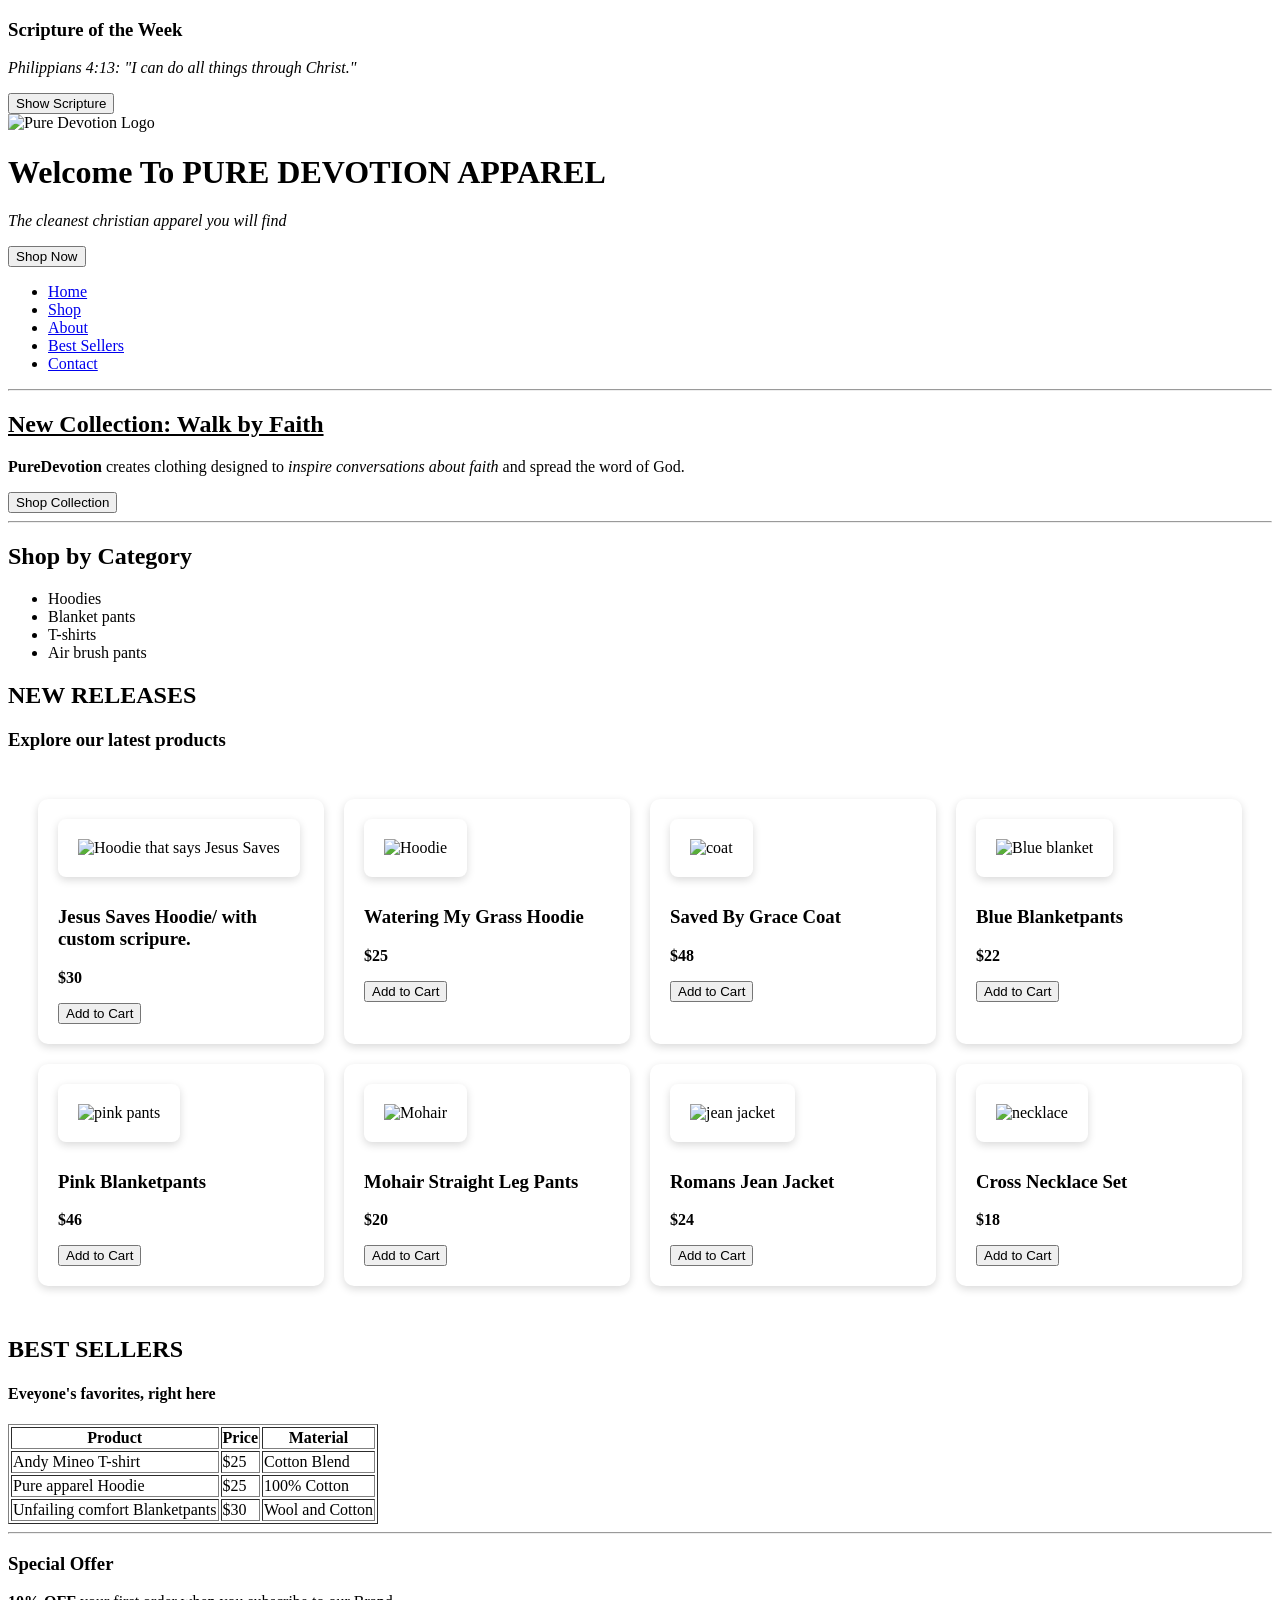
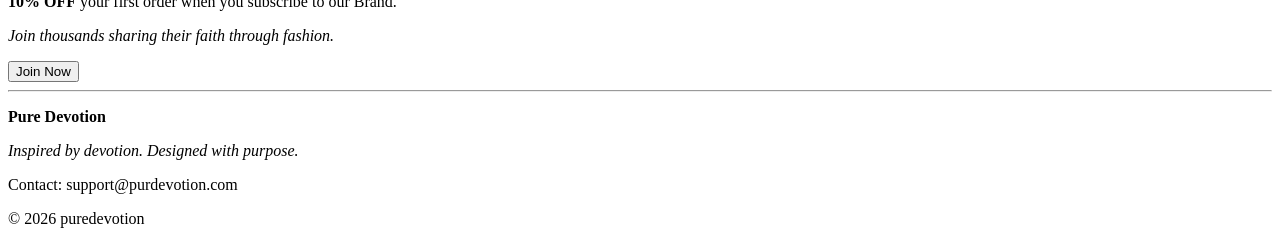
==== index.html @ 143f4ddc "Update index.html" ====
<!DOCTYPE html>
<html lang="eng">
    <link rel="stylesheet" href="styles.css">
<head>
<title> Welcome to PURE DEVOTION APPAREL</title>
</head>
<body>
      <aside>
<h3>Scripture of the Week</h3>
<p><i>Philippians 4:13: "I can do all things through Christ."</i></p>
<button onclick="showScripture()">Show Scripture</button>

</aside> 

 <header>
    <img src="images/2.png" alt="Pure Devotion Logo" class="logo">
<h1><b>Welcome To PURE DEVOTION APPAREL</b></h1>
<p><i>The cleanest christian apparel you will find</i></p>
<button>Shop Now</button>
<nav>
<ul>
<li><a href="index.html">Home</a></li>
<li><a href="Shop.html">Shop</a></li>
<li><a href="about.html">About</a></li>
<li><a href="#">Best Sellers</a></li>
<li><a href="contact.html">Contact</a></li>
</ul>
</nav>
</header>

<hr>

<section>
<h2><u>New Collection: Walk by Faith</u></h2>
<p><b>PureDevotion</b> creates clothing designed to <i>inspire conversations about faith</i> and spread the word of God.</p>
<button>Shop Collection</button>
</section>

<hr>


<section>
  <h2>Shop by Category</h2>
  <ul>
    <li>Hoodies</li>
    <li>Blanket pants</li>
    <li>T-shirts</li>
    <li>Air brush pants</li>
  </ul>
</section>
<style>
.products{
display:grid;
grid-template-columns:repeat(4,1fr);
gap:20px;
padding:30px;
}

.product-card{
background:white;
padding:20px;
border-radius:10px;
box-shadow:0 3px 8px rgba(0,0,0,0.15);
}

.product-card:hover{
transform:scale(1.05);
transition:0.3s;
}
.product-card img{
width: 75%;
height:180x;
object-fit:cover;
border-radius:8px;
margin-bottom:10px;
}

</style>

<h2> NEW RELEASES</h2>
<h3>Explore our latest products</h3>
  <section class="products">

<div class="product-card">
  <img src="images/Gemini_Generated_Image_m63kwpm63kwpm63k.png" alt="Hoodie that says Jesus Saves" class=" product-card img">
<h3>Jesus Saves Hoodie/ with custom scripure.</h3>
<p><b>$30</b></p>
<button onclick="addToCart('Jesus Saves Hoodie')">Add to Cart</button>
</div>

<div class="product-card">
<img src="images/ChatGPT Image Mar 14, 2026, 02_55_42 PM.png" alt="Hoodie" class=" product-card img">
<h3>Watering My Grass Hoodie</h3>
<p><b>$25</b></p>
<button onclick="addToCart('Watering My Grass Hoodie')">Add to Cart</button>
</div>


<div class="product-card">
 <img src="images/ChatGPT Image Mar 14, 2026, 02_38_44 PM.png" alt="coat" class=" product-card img">
<h3>Saved By Grace Coat</h3>
<p><b>$48</b></p>
<button onclick="addToCart('Saved By Grace Coat')">Add to Cart</button>
</div>

<div class="product-card">
<img src="images/Gemini_Generated_Image_5xmdzc5xmdzc5xmd.png" alt="Blue blanket" class=" product-card img">
<h3>Blue Blanketpants</h3>
<p><b>$22</b></p>
<button onclick="addToCart('Blue Blanketpants')">Add to Cart</button>
</div>
<div class="product-card">
<img src="images/Gemini_Generated_Image_9xa5wa9xa5wa9xa5.png" alt="pink pants" class=" product-card img">
<h3> Pink Blanketpants </h3>
<p><b>$46</b></p>
<button onclick="addToCart('Pink Blanketpants')">Add to Cart</button>
</div>

<div class="product-card">
<img src="images/Gemini_Generated_Image_bsbfhubsbfhubsbf.png" alt="Mohair" class=" product-card img">
<h3>Mohair Straight Leg Pants</h3>
<p><b>$20</b></p>
<button onclick="addToCart('Mohair Straight Leg Pants')">Add to Cart</button>
</div>

<div class="product-card">
<img src="images/Gemini_Generated_Image_7zd42e7zd42e7zd4.png" alt="jean jacket" class=" product-card img">
<h3>Romans Jean Jacket</h3>
<p><b>$24</b></p>
<button onclick="addToCart('Romans Jean Jacket')">Add to Cart</button>
</div>

<div class="product-card">
<img src="images/Gemini_Generated_Image_yrpccjyrpccjyrpc.png" alt="necklace" class=" product-card img">
<h3>Cross Necklace Set</h3>
<p><b>$18</b></p>
<button onclick="addToCart('Cross Necklace Set')">Add to Cart</button>
</div>

</section>

<h2> BEST SELLERS</h2>
<h4>Eveyone's favorites, right here</h4>
<table border="1">

<tr>
<th>Product</th>
<th>Price</th>
<th>Material</th>
</tr>

<tr>
<td>Andy Mineo T-shirt</td>
<td>$25</td>
<td>Cotton Blend</td>
</tr>

<tr>
<td>Pure apparel Hoodie</td>
<td>$25</td>
<td>100% Cotton</td>
</tr>

<tr>
<td>Unfailing comfort Blanketpants</td>
<td>$30</td>
<td>Wool and Cotton</td>
</tr>

</table>

</section>

<hr>


<aside>

<h3>Special Offer</h3>

<p><b>10% OFF</b> your first order when you subscribe to our Brand.</p>

<p><i>Join thousands sharing their faith through fashion.</i></p>
<button>Join Now</button>
</aside>

<hr>
  
<footer>

<p><b>Pure Devotion</b></p>

<p><i>Inspired by devotion. Designed with purpose.</i></p>

<p>Contact: support@purdevotion.com</p>

<p>© 2026 puredevotion</p>

</footer>
<script>

function addToCart(productName){
alert(productName + " added to cart!");
}
function showScripture(){

alert("Philippians 4:13\n\n'I can do all things through Christ who strengthens me.'\n\nClick OK to open the Bible App.");

window.open("https://www.bible.com/bible/111/PHP.4.13.NIV", "_blank");

}

</script>


</body>
</html>
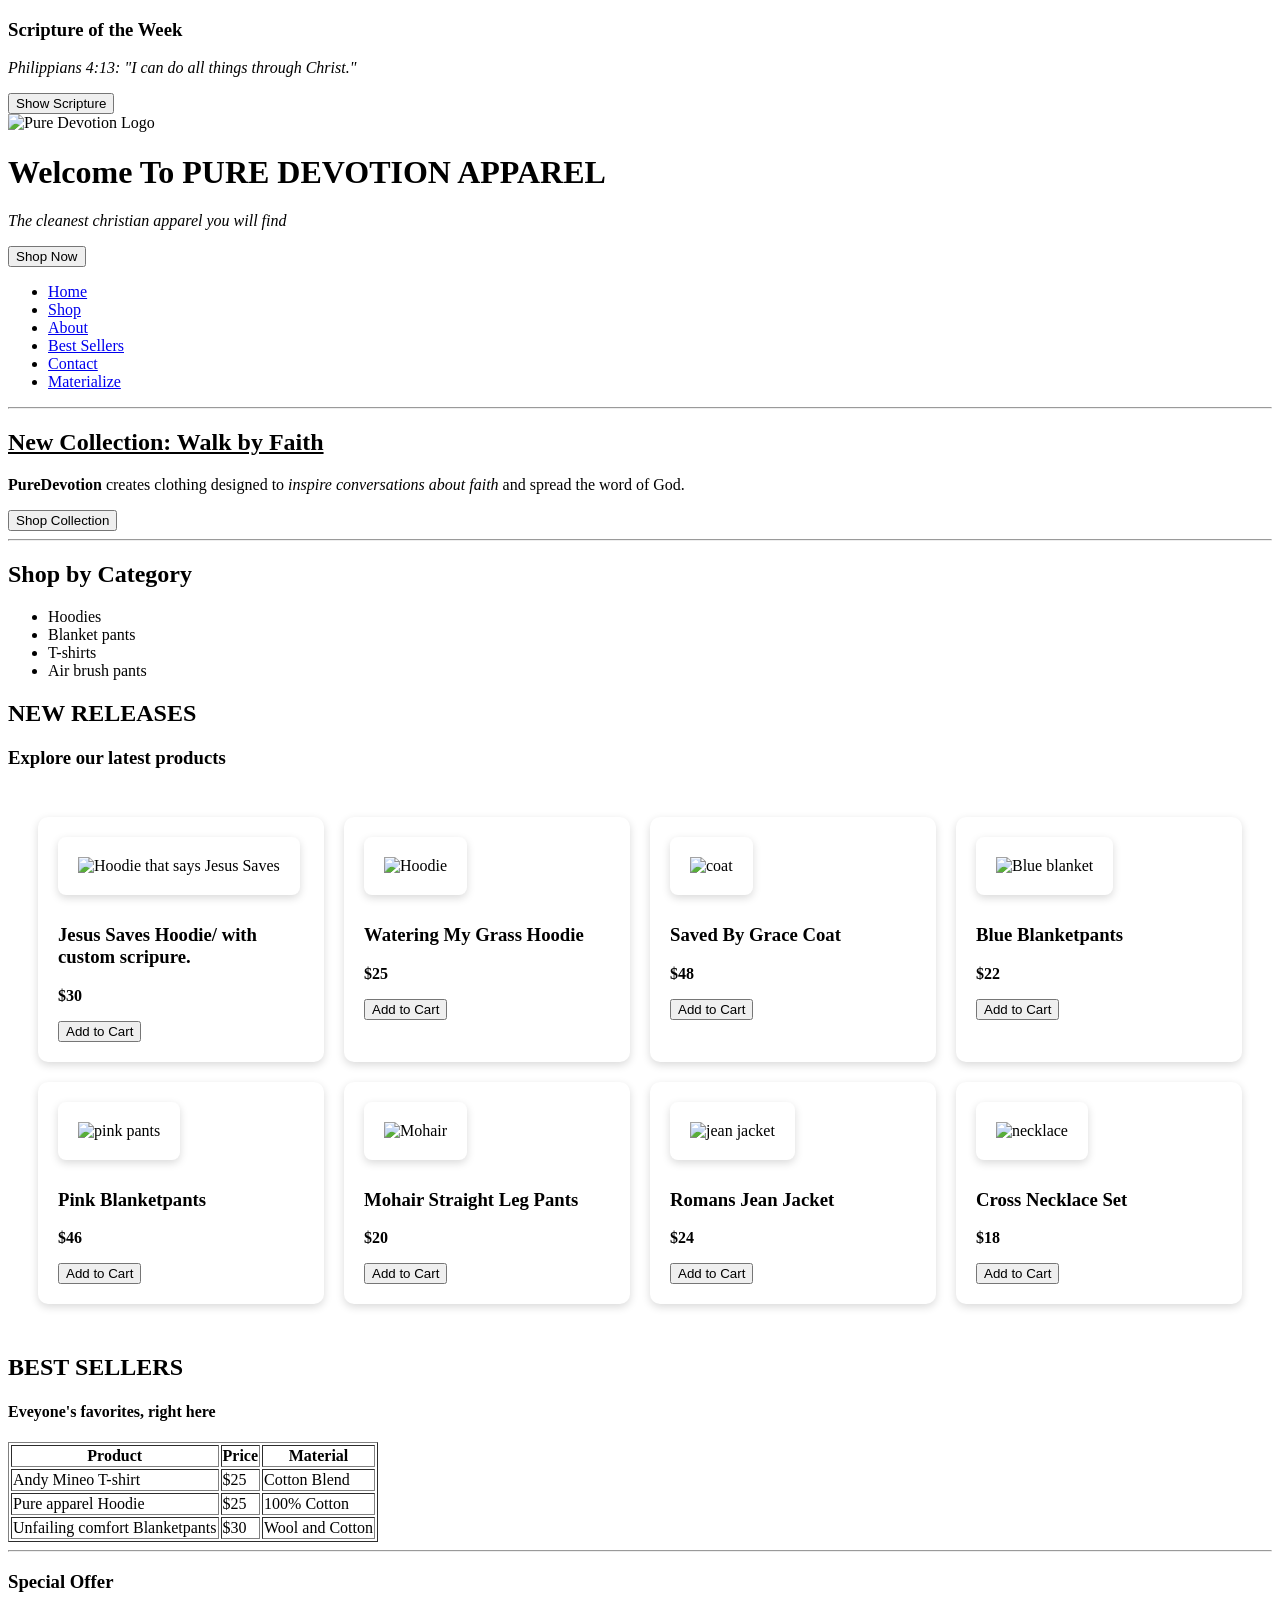
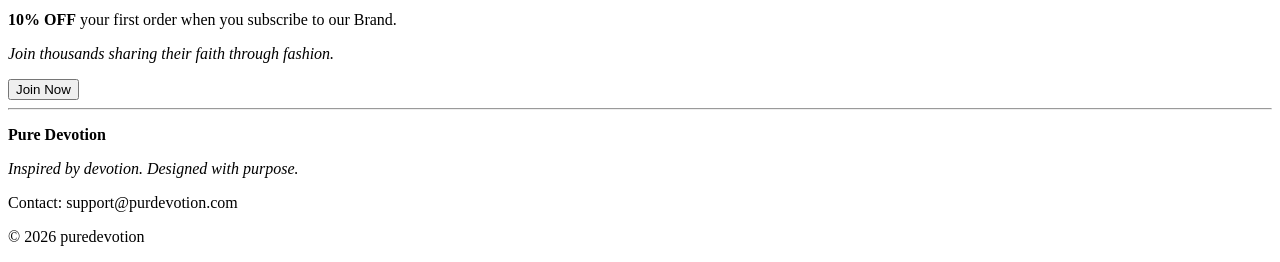
==== commit 62b34b84: "Update index.html" ====
--- a/index.html
+++ b/index.html
@@ -24,6 +24,7 @@
 <li><a href="about.html">About</a></li>
 <li><a href="#">Best Sellers</a></li>
 <li><a href="contact.html">Contact</a></li>
+<li><a href="materialize.html">Materialize</a></li>
 </ul>
 </nav>
 </header>
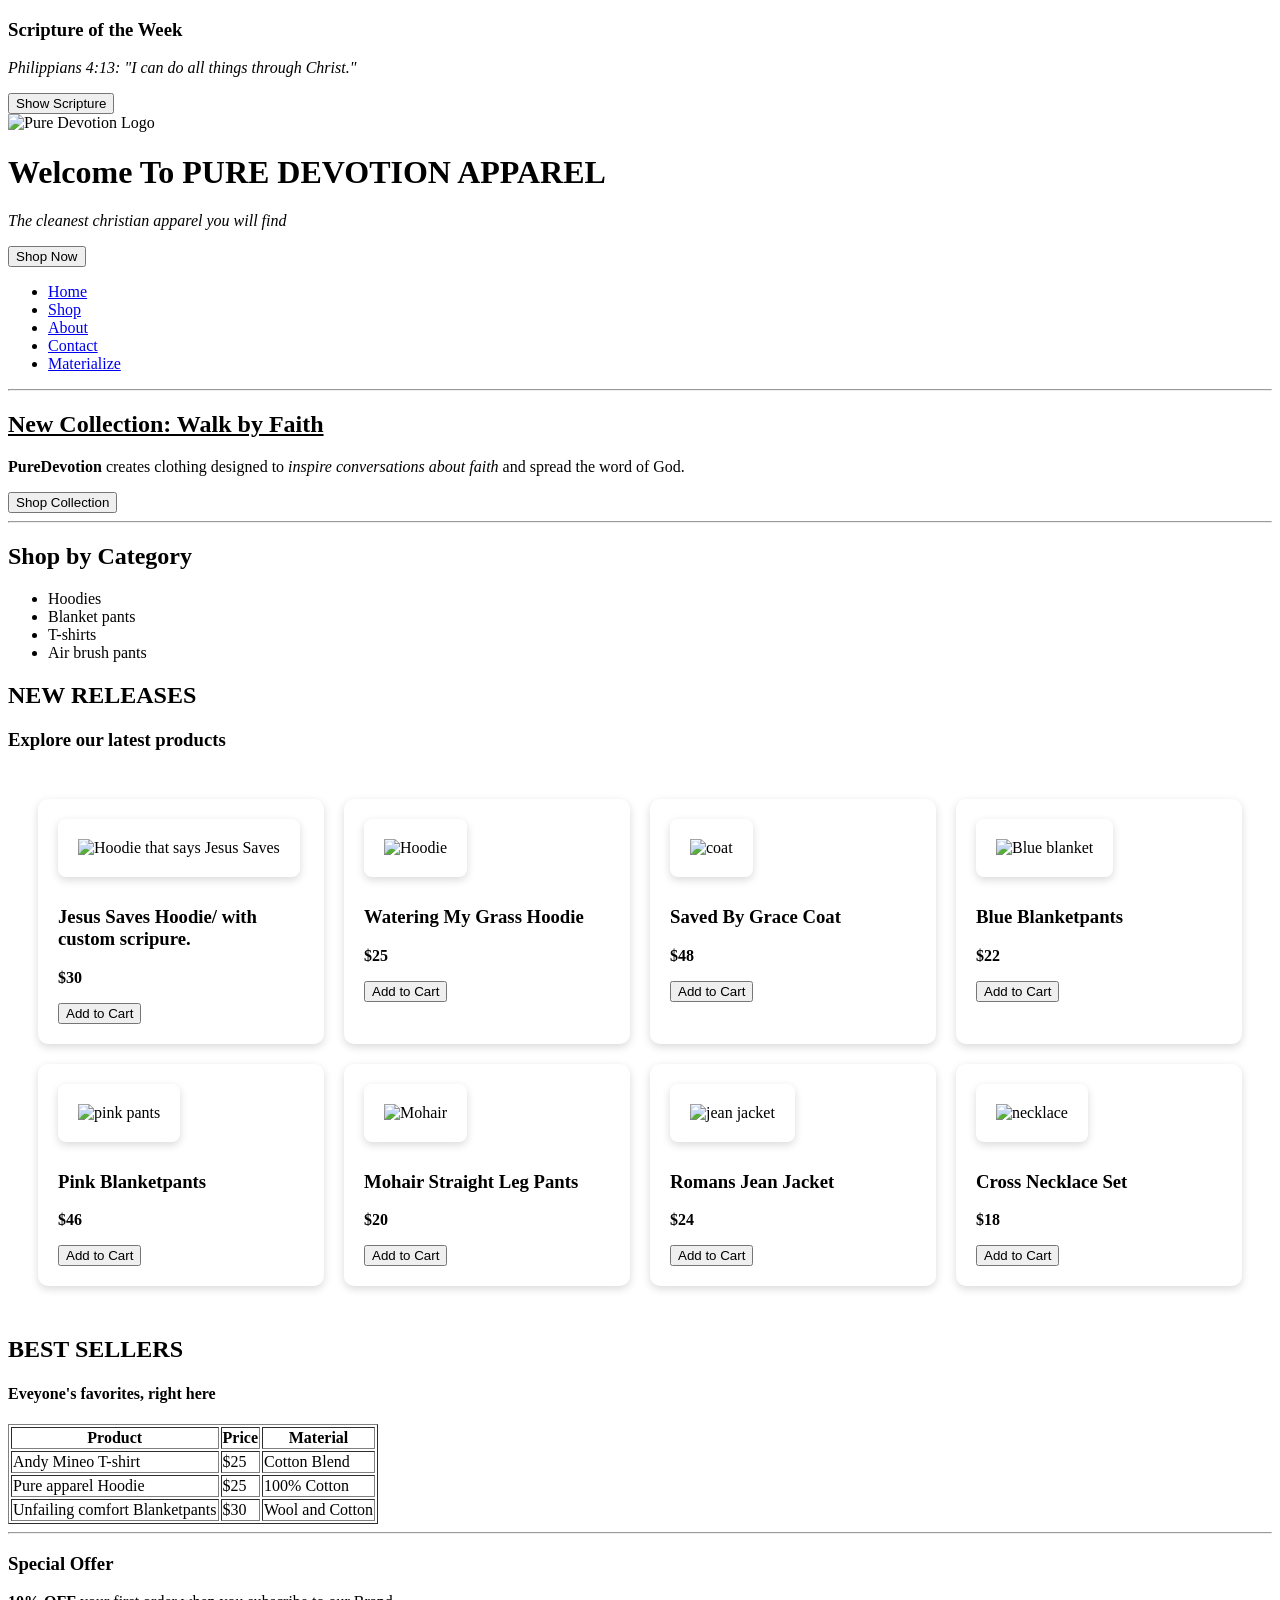
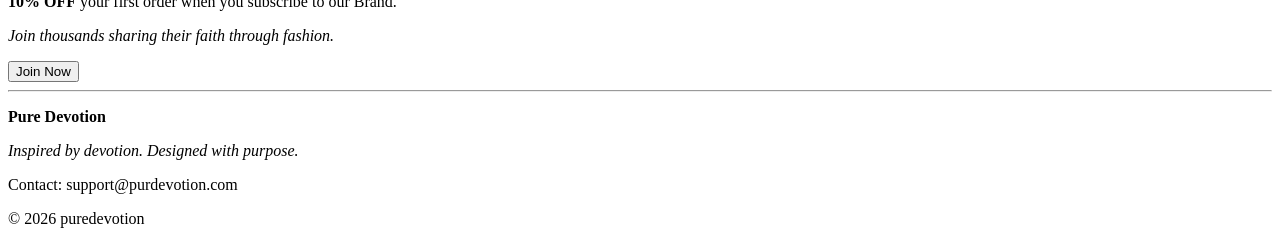
==== commit c3cd15f9: "Update index.html" ====
--- a/index.html
+++ b/index.html
@@ -22,7 +22,6 @@
 <li><a href="index.html">Home</a></li>
 <li><a href="Shop.html">Shop</a></li>
 <li><a href="about.html">About</a></li>
-<li><a href="#">Best Sellers</a></li>
 <li><a href="contact.html">Contact</a></li>
 <li><a href="materialize.html">Materialize</a></li>
 </ul>
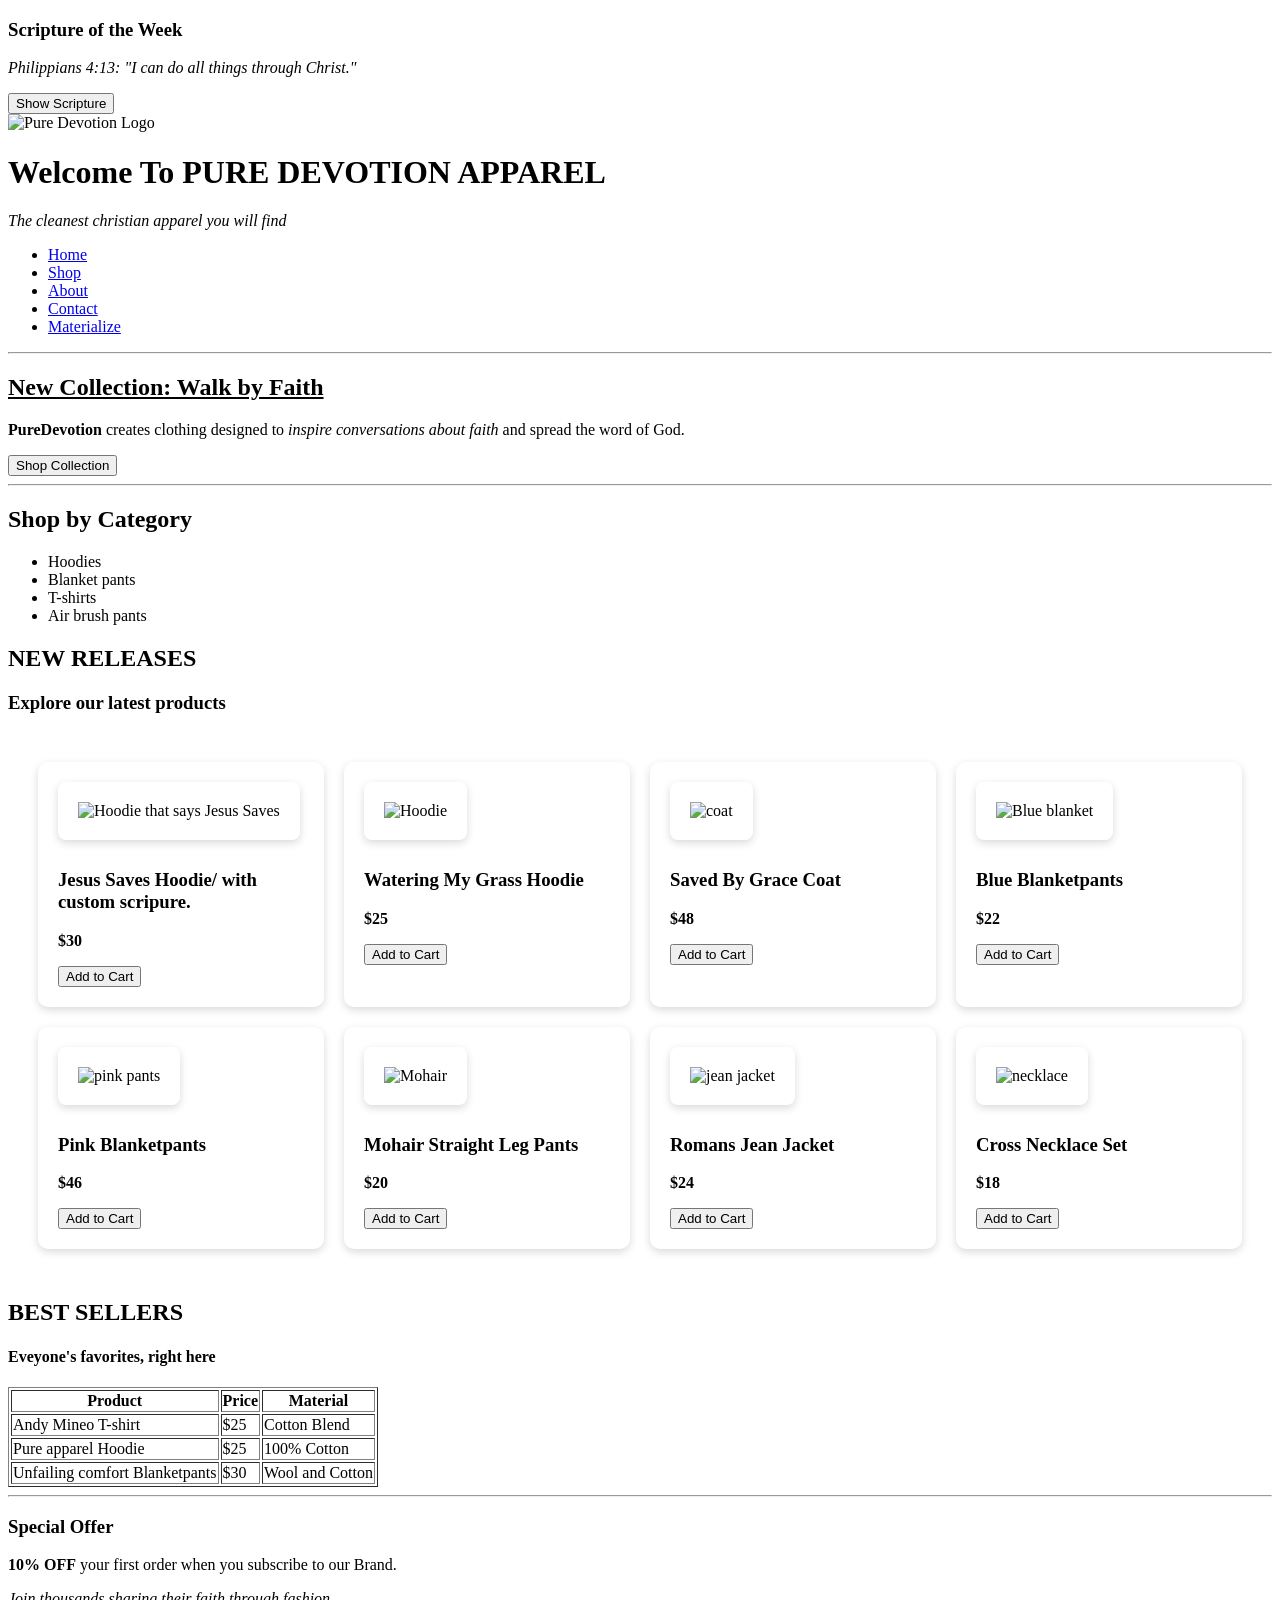
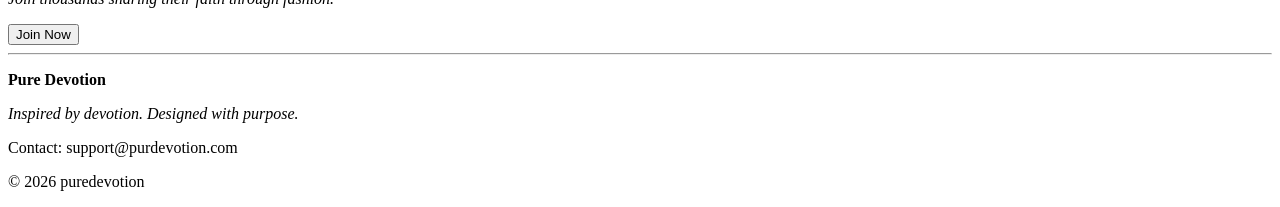
==== commit ade710d7: "Update index.html" ====
--- a/index.html
+++ b/index.html
@@ -16,7 +16,7 @@
     <img src="images/2.png" alt="Pure Devotion Logo" class="logo">
 <h1><b>Welcome To PURE DEVOTION APPAREL</b></h1>
 <p><i>The cleanest christian apparel you will find</i></p>
-<button>Shop Now</button>
+
 <nav>
 <ul>
 <li><a href="index.html">Home</a></li>
